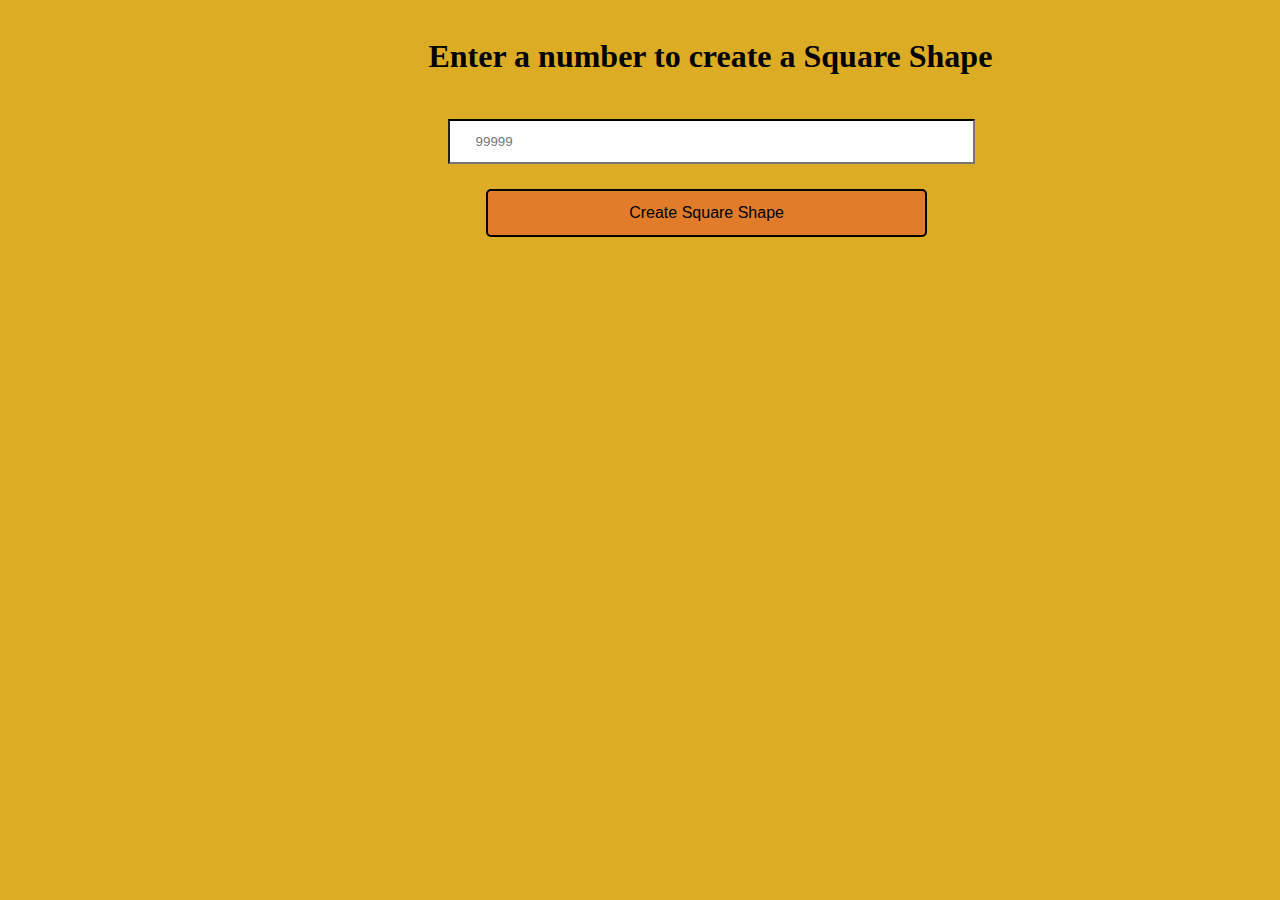
==== st2/index.html @ 139fae3b ""8aug2022"" ====
<!DOCTYPE html>
<html lang="en">

<head>
    <meta charset="UTF-8">
    <meta http-equiv="X-UA-Compatible" content="IE=edge">
    <meta name="viewport" content="width=device-width, initial-scale=1.0">
    <title>Document</title>
    <style>
        * {
            margin: 0;
            padding: 0;
            box-sizing: border-box;
        }
        
        body {
            background-color: rgb(221, 172, 37);
        }
        
        h2 {
            text-align: center;
            justify-content: center;
            margin-top: 3%;
            margin-left: 11%;
            font-size: 200%;
        }
        
        input::-webkit-outer-spin-button,
        input::-webkit-inner-spin-button {
            -webkit-appearance: none;
            margin: 0;
        }
        
        input[type=number] {
            -moz-appearance: textfield;
        }
        
        #a {
            color: black;
            background-color: rgb(225, 124, 42);
            text-align: center;
            justify-content: center;
            margin-top: 2%;
            margin-left: 38%;
            cursor: pointer;
            font-size: 100%;
            padding-left: 11%;
            padding-bottom: 1%;
            padding-top: 1%;
            padding-right: 11%;
            border: 2px solid black;
            border-radius: 5px;
        }
        
        #b {
            margin-left: 35%;
            margin-top: 2%;
            padding-right: 25%;
            padding-left: 2%;
            padding-top: 1%;
            padding-bottom: 1%;
            border-top: 2px solid black;
        }
        
        div {
            background-color: rgb(20, 57, 90);
            /* width: 45px; */
            /* height: 45px; */
            margin-top: 20vh;
            margin-left: 50vw;
            padding: auto;
            text-align: center;
            justify-content: center;
            border-radius: 9px;
        }
    </style>
</head>

<body>
    <h2><b> Enter a number to create a Square Shape</b></h2><br>
    <input type="numberOnly" max="99999" min="0" placeholder="99999" id="b" required><br>
    <button id="a" type="button" onclick="sumDigits()">Create Square Shape</button>
    <div id="square"></div>
</body>
<script>
    function sumDigits() {
        var num = document.getElementById("b").value,
            sum = 0;
        if (num == "") alert("Enter a 5 digit number");
        if (num > 99999) {
            alert("Number must be 5 Digit")
        } else if (num <= 9999) {
            alert("Number must be  5 digit")
        }

        // else if () {
        //     alert("Not a number")

        // } 
        else {
            let count = 0;
            while (num) {
                sum += num % 10;
                num = parseInt(num / 10);
                count++;
            }
            document.getElementById("square").style.width = sum + 'px';
            document.getElementById("square").style.height = sum + 'px';
            document.getElementById("square").style.borderRadius = parseInt(sum / count) + 'px';


            // rezultat.value = sum;
        }

    }

    // function box() {
    //     var width = document.getElementById("square").value;
    //     var height = document.getElementById("square").value;
    //     width = rezultat;
    //     height = rezultat;

    // }
</script>

</html>
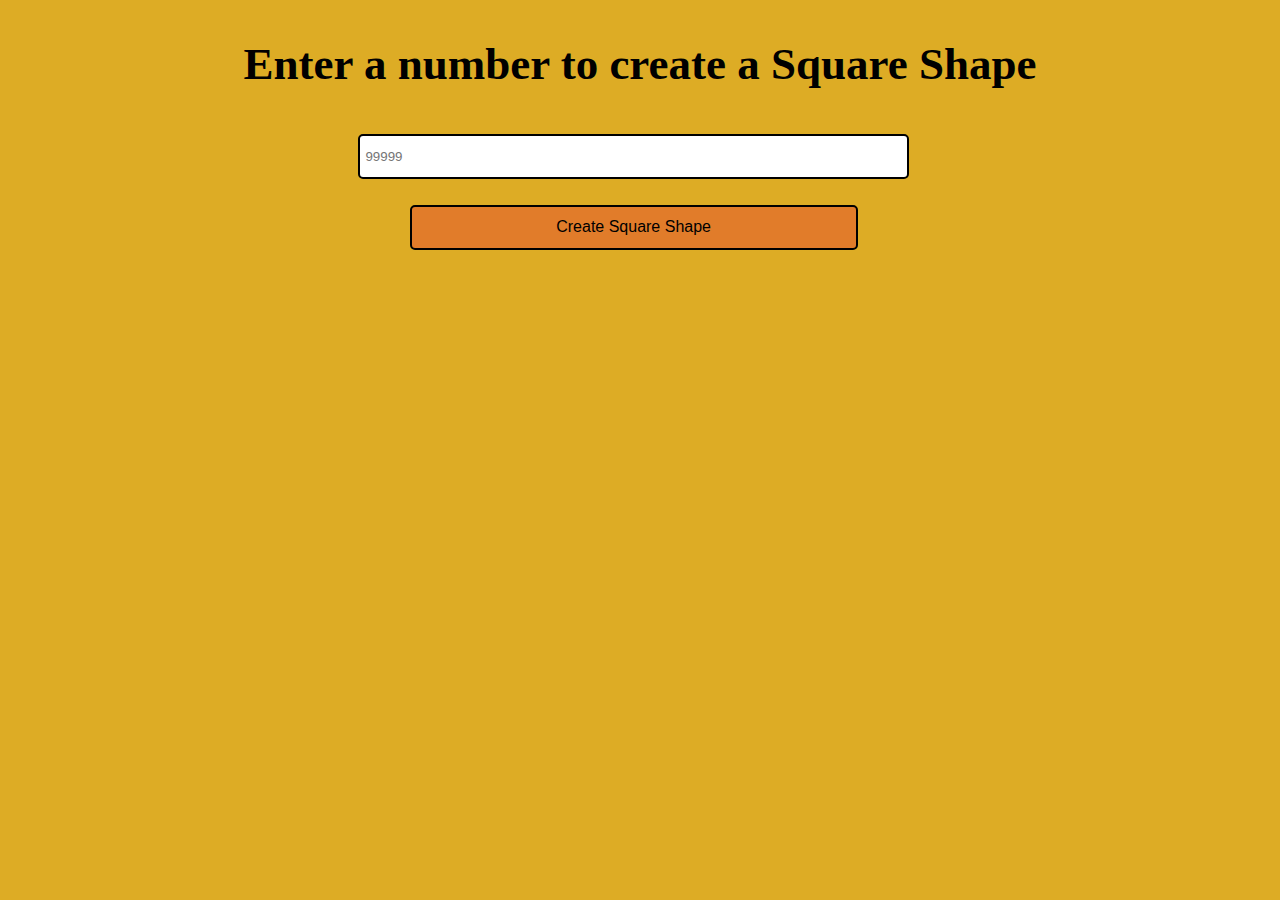
==== commit b3afbf3f: ""second commit"" ====
--- a/st2/index.html
+++ b/st2/index.html
@@ -17,12 +17,12 @@
             background-color: rgb(221, 172, 37);
         }
         
-        h2 {
+        p {
             text-align: center;
             justify-content: center;
             margin-top: 3%;
-            margin-left: 11%;
-            font-size: 200%;
+            /* margin-left: 11%; */
+            font-size: 45px;
         }
         
         input::-webkit-outer-spin-button,
@@ -41,31 +41,28 @@
             text-align: center;
             justify-content: center;
             margin-top: 2%;
-            margin-left: 38%;
+            margin-left: 32%;
             cursor: pointer;
             font-size: 100%;
-            padding-left: 11%;
-            padding-bottom: 1%;
-            padding-top: 1%;
-            padding-right: 11%;
+            /* padding: 1% 10% 1% 10%; */
+            width: 35%;
+            height: 45px;
             border: 2px solid black;
             border-radius: 5px;
         }
         
         #b {
-            margin-left: 35%;
+            margin-left: 28%;
             margin-top: 2%;
-            padding-right: 25%;
-            padding-left: 2%;
-            padding-top: 1%;
-            padding-bottom: 1%;
-            border-top: 2px solid black;
+            padding-left: 5px;
+            width: 43%;
+            height: 45px;
+            border: 2px solid black;
+            border-radius: 5px;
         }
         
         div {
             background-color: rgb(20, 57, 90);
-            /* width: 45px; */
-            /* height: 45px; */
             margin-top: 20vh;
             margin-left: 50vw;
             padding: auto;
@@ -77,7 +74,7 @@
 </head>
 
 <body>
-    <h2><b> Enter a number to create a Square Shape</b></h2><br>
+    <p><b>Enter a number to create a Square Shape</b></p><br>
     <input type="numberOnly" max="99999" min="0" placeholder="99999" id="b" required><br>
     <button id="a" type="button" onclick="sumDigits()">Create Square Shape</button>
     <div id="square"></div>
@@ -86,7 +83,7 @@
     function sumDigits() {
         var num = document.getElementById("b").value,
             sum = 0;
-        if (num == "") alert("Enter a 5 digit number");
+        if (num == "" || isNaN(num)) alert("Enter a 5 digit number");
         if (num > 99999) {
             alert("Number must be 5 Digit")
         } else if (num <= 9999) {
